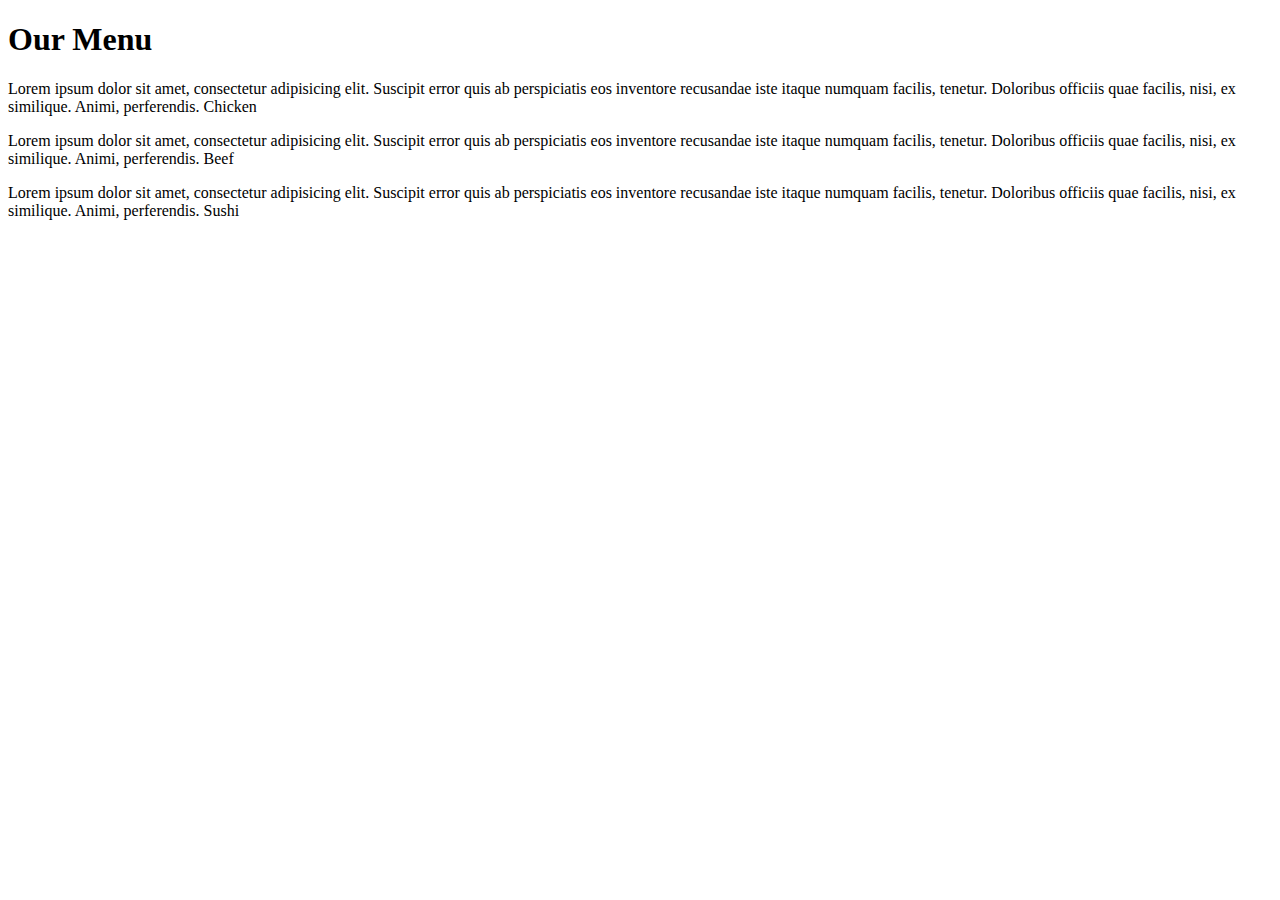
==== Coursera-Module 2/index.html @ 4263d0ac "Update index.html" ====
<!DOCTYPE html>
<html>
<head>
<meta charset="utf-8">
<meta name="viewport" content="width=device-width, initial-scale=1">
<title>Our Menu</title>

    <link rel="stylesheet" href="style.css">

</head>
<body>
<h1>Our Menu</h1>

<div class="row">
  <div class="col-lg-4 col-md-6 col-sm-12" ><p>Lorem ipsum dolor sit amet, consectetur adipisicing elit. Suscipit error quis ab perspiciatis eos inventore recusandae iste itaque numquam facilis, tenetur. Doloribus officiis quae facilis, nisi, ex similique. Animi, perferendis. <span id='p1'>Chicken</span></p>
  </div>
  <div class="col-lg-4 col-md-6 col-sm-12 "><p>Lorem ipsum dolor sit amet, consectetur adipisicing elit. Suscipit error quis ab perspiciatis eos inventore recusandae iste itaque numquam facilis, tenetur. Doloribus officiis quae facilis, nisi, ex similique. Animi, perferendis. <span id='p2'>Beef</span></p>
  </div>
  <div class="col-lg-4 col-md-12 col-sm-12 "><p>Lorem ipsum dolor sit amet, consectetur adipisicing elit. Suscipit error quis ab perspiciatis eos inventore recusandae iste itaque numquam facilis, tenetur. Doloribus officiis quae facilis, nisi, ex similique. Animi, perferendis. <span id='p3'>Sushi</span></p></div>
    
</div>

</body>

</body>
</html>
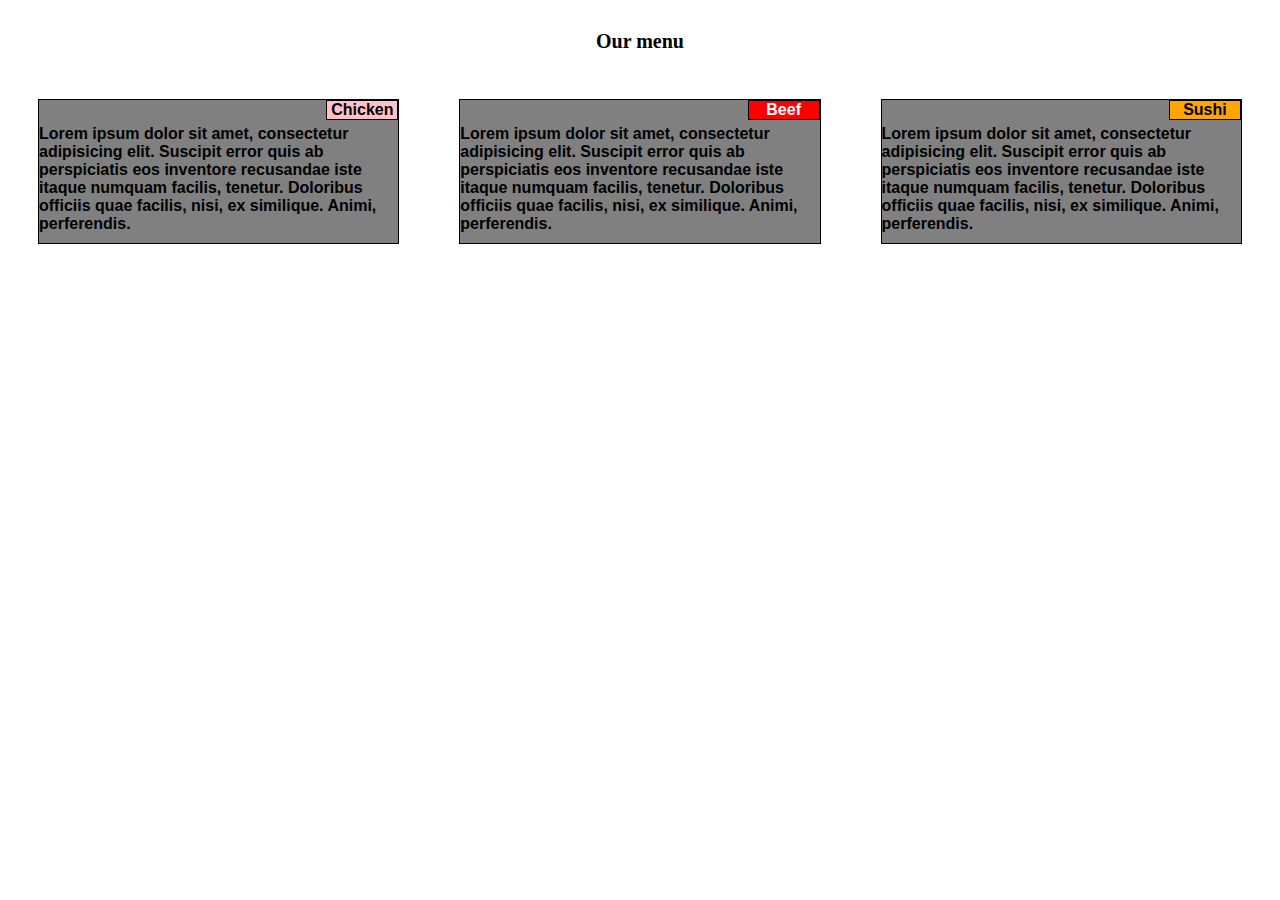
==== commit c2b3faed: "Update index.html" ====
--- a/Coursera-Module 2/index.html
+++ b/Coursera-Module 2/index.html
@@ -3,13 +3,12 @@
 <head>
 <meta charset="utf-8">
 <meta name="viewport" content="width=device-width, initial-scale=1">
-<title>Our Menu</title>
-
-    <link rel="stylesheet" href="style.css">
-
+<head>
+  <title style="font-size: 125%">Module 2 Solution</title>
+  <link rel="stylesheet" href="./module2-solution.css">
 </head>
 <body>
-<h1>Our Menu</h1>
+  <h1 style="font-size: 125%">Our menu</h1>
 
 <div class="row">
   <div class="col-lg-4 col-md-6 col-sm-12" ><p>Lorem ipsum dolor sit amet, consectetur adipisicing elit. Suscipit error quis ab perspiciatis eos inventore recusandae iste itaque numquam facilis, tenetur. Doloribus officiis quae facilis, nisi, ex similique. Animi, perferendis. <span id='p1'>Chicken</span></p>
--- a/Coursera-Module 2/module2-solution.css
+++ b/Coursera-Module 2/module2-solution.css
@@ -0,0 +1,206 @@
+* {
+  box-sizing: border-box;
+}
+h1 {
+   margin-top: 30px;
+  margin-bottom: 30px;
+  text-align: center;
+  font-size:175%;
+  font-family: Comic Sans;
+  font-weight: bold;
+}
+p {
+  padding: 25px 10px 10px 0px;
+  border: 1px solid black;
+  background-color: gray;
+  left:0;
+  right:0;
+  margin-right: 30px;
+  margin-left: 30px;
+  margin-bottom: 15px;
+  font-family: Helvetica;
+  color: black;
+  text-align: left;
+  position:relative;
+  font-weight: bold;
+}
+
+#p1 {
+  background-color: pink;
+  float: right;
+  width: 20%;
+  height: 20px;
+  margin-right: 0;
+  margin-top: 0;
+  position: absolute;
+  right: 0;
+  top: 0;
+  border: 1px solid black;
+  text-align: center;
+  font-weight: bold;
+}
+#p2 {
+  background-color: red;
+  float: right;
+  width: 20%;
+  height: 20px;
+  margin-right: 0;
+  margin-top: 0;
+  position: absolute;
+  right: 0;
+  top: 0;
+  border: 1px solid black;
+  text-align: center;
+  color: white;
+  font-weight: bold;
+}
+#p3 {
+  background-color: orange;
+  float: right;
+  width: 20%;
+  height: 20px;
+  margin-right: 0;
+  margin-top: 0;
+  position: absolute;
+  right: 0;
+  top: 0;
+  border: 1px solid black;
+  text-align: center;
+  font-weight: bold;
+}
+
+
+/* Simple Responsive Framework. */
+.row {
+  width: 100%;
+}
+
+/********** Large devices only **********/
+@media (min-width: 992px) {
+  .col-lg-1, .col-lg-2, .col-lg-3, .col-lg-4, .col-lg-5, .col-lg-6, .col-lg-7, .col-lg-8, .col-lg-9, .col-lg-10, .col-lg-11, .col-lg-12 {
+    float: left;
+  }
+  .col-lg-1 {
+    width: 8.33%;
+  }
+  .col-lg-2 {
+    width: 16.66%;
+  }
+  .col-lg-3 {
+    width: 25%;
+  }
+  .col-lg-4 {
+    width: 33.33%;
+  }
+  .col-lg-5 {
+    width: 41.66%;
+  }
+  .col-lg-6 {
+    width: 50%;
+  }
+  .col-lg-7 {
+    width: 58.33%;
+  }
+  .col-lg-8 {
+    width: 66.66%;
+  }
+  .col-lg-9 {
+    width: 74.99%;
+  }
+  .col-lg-10 {
+    width: 83.33%;
+  }
+  .col-lg-11 {
+    width: 91.66%;
+  }
+  .col-lg-12 {
+    width: 100%;
+  }
+}
+
+/********** Medium devices only **********/
+@media (min-width: 768px) and (max-width: 991px) {
+  .col-md-1, .col-md-2, .col-md-3, .col-md-4, .col-md-5, .col-md-6, .col-md-7, .col-md-8, 
+  .col-md-9, .col-md-10, .col-md-11, .col-md-12 { 
+    float: left;
+  }
+  .col-md-1 {
+    width: 8.33%;
+  }
+  .col-md-2 {
+    width: 16.66%;
+  }
+  .col-md-3 {
+    width: 25%;
+  }
+  .col-md-4 {
+    width: 33.33%;
+  }
+  .col-md-5 {
+    width: 41.66%;
+  }
+  .col-md-6 {
+    width: 50%;
+  }
+  .col-md-7 {
+    width: 58.33%;
+  }
+  .col-md-8 {
+    width: 66.66%;
+  }
+  .col-md-9 {
+    width: 74.99%;
+  }
+  .col-md-10 {
+    width: 83.33%;
+  }
+  .col-md-11 {
+    width: 91.66%;
+  }
+  .col-md-12 {
+    width: 100%;
+  }
+}
+/********** Small devices only **********/
+@media (max-width: 767px) {
+  .col-sm-1, .col-sm-2, .col-sm-3, .col-sm-4, .col-sm-5, .col-sm-6, .col-sm-7, 
+  .col-sm-8, .col-sm-9, .col-sm-10, .col-sm-11, .col-sm-12 {
+    float: left;
+  }
+  .col-sm-1 {
+    width: 8.33%;
+  }
+  .col-sm-2 {
+    width: 16.66%;
+  }
+  .col-sm-3 {
+    width: 25%;
+  }
+  .col-sm-4{
+    width: 33.33%;
+  }
+  .col-sm-5 {
+    width: 41.66%;
+  }
+  .col-sm-6 {
+    width: 50%;
+  }
+  .col-sm-7 {
+    width: 58.33%;
+  }
+  .col-sm-8 {
+    width: 66.66%;
+  }
+  .col-sm-9 {
+    width: 74.99%;
+  }
+  .col-sm-10 {
+    width: 83.33%;
+  }
+  .col-sm-11 {
+    width: 91.66%;
+  }
+  .col-sm-12 {
+    width: 100%;
+  }
+}
